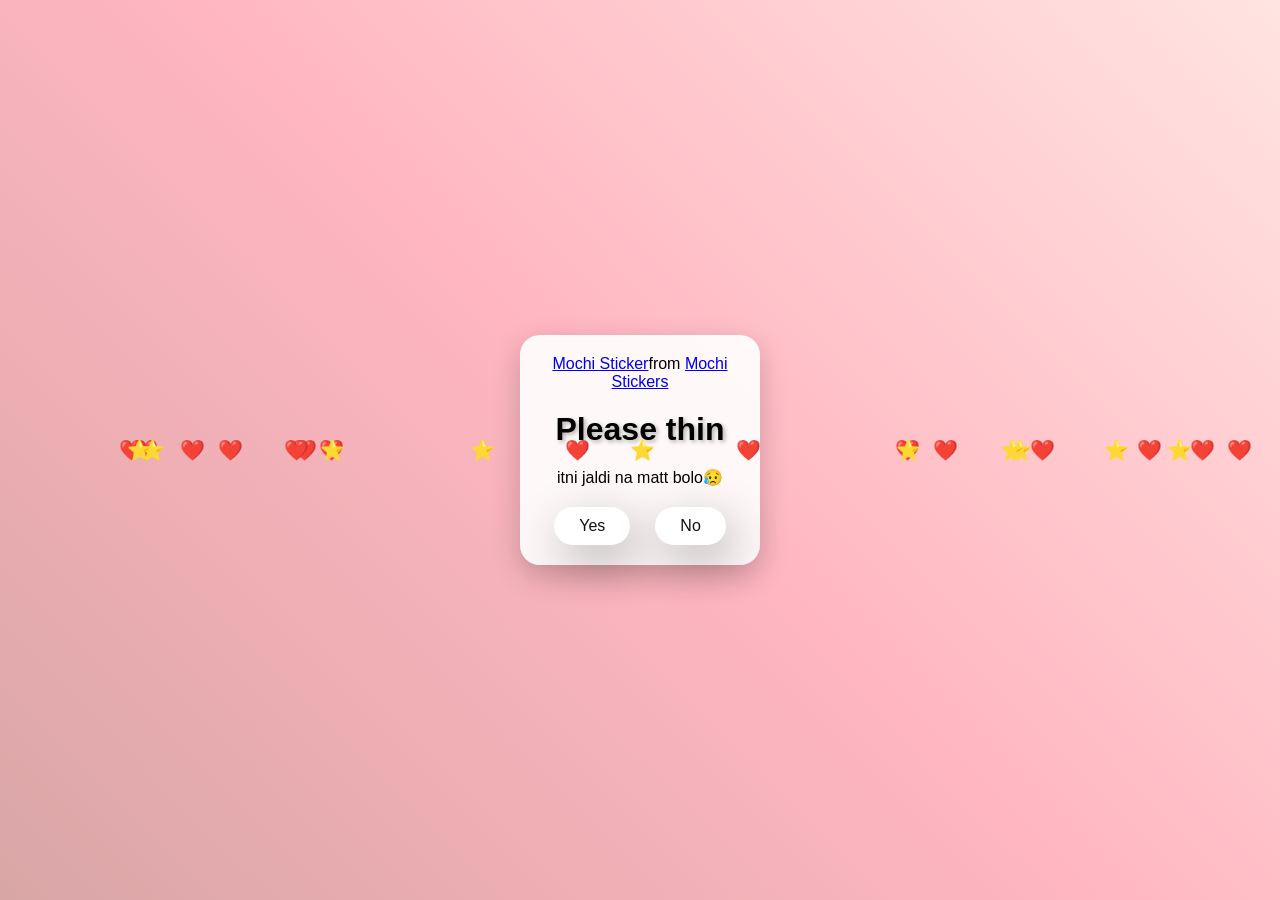
==== no1.html @ 6e6a954b "Initial commit" ====
<!doctype html>
<html lang="en">
  <head>
    <meta charset="UTF-8" />
    <meta name="viewport" content="width=device-width, initial-scale=1.0" />
    <title>Ask Her Out</title>

    <link rel="stylesheet" href="./style.css" />
  </head>

  <body>
    <div class="container">
      <div
        class="tenor-gif-embed"
        data-postid="22050818"
        data-share-method="host"
        data-aspect-ratio="1"
        data-width="100%"
      >
        <a href="https://tenor.com/view/mochi-gif-22050818">Mochi Sticker</a
        >from
        <a href="https://tenor.com/search/mochi-stickers">Mochi Stickers</a>
      </div>
      <script
        type="text/javascript"
        async
        src="https://tenor.com/embed.js"
      ></script>
      <h1 id="type-h1" data-text="Please think again! 🙄"></h1>
      <p>itni jaldi na matt bolo😥</p>

      <div class="btn">
        <a href="yes.html">Yes</a>
        <a href="no2.html">No</a>
      </div>
    </div>
    <script src="./script.js"></script>
  </body>
</html>
---- style.css ----
* {
    margin: 0;
    padding: 0;
    box-sizing: border-box;
    font-family: sans-serif;
  }
  
  body {
    width: 100%;
    min-height: 100vh;
    display: flex;
    justify-content: center;
    align-items: center;
    background: linear-gradient(45deg, #d9a6a6, #ffb6c1, #ffe4e1);
  }
  
  .container {
    display: flex;
    flex-direction: column;
    text-align: center;
    align-items: center;
    gap: 20px;
    max-width: 500px;
    margin: 20px;
    animation: fadeIn 2s ease-in-out;
    background: rgba(255, 255, 255, 0.9);
    border-radius: 20px;
    padding: 20px;
    box-shadow: 0 10px 30px rgba(0,0,0,0.2);
  }
  
  @keyframes fadeIn {
    from { opacity: 0; transform: translateY(20px); }
    to { opacity: 1; transform: translateY(0); }
  }
  
  h1, h2, h3 {
    text-shadow: 2px 2px 4px rgba(0,0,0,0.3);
  }
  
  .container .tenor-gif-embed {
    max-width: 200px;
  }
  
  .container .btn {
    display: flex;
    gap: 25px;
    flex-wrap: wrap;
    justify-content: center;
  }
  
  .btn a, .btn button {
    text-decoration: none;
    color: #111;
    background: #fff;
    padding: 10px 25px;
    border-radius: 66px;
    box-shadow: 0.5rem 1rem 3rem hsl(0, 0%, 0%, 0.3);
    transition: transform 0.2s, box-shadow 0.2s;
    border: none;
    cursor: pointer;
  }
  
  .btn a:hover, .btn button:hover {
    transform: scale(1.05);
    box-shadow: 0.5rem 1rem 3rem hsl(0, 0%, 0%, 0.4);
  }
  
  /* Mobile responsiveness */
  @media (max-width: 600px) {
    .container {
      gap: 15px;
      margin: 10px;
    }
    
    .container .tenor-gif-embed {
      max-width: 150px;
    }
    
    .btn a, .btn button {
      padding: 15px 30px;
      font-size: 18px;
    }
    
    .btn {
      gap: 20px;
    }
  }

.heart, .star {
  position: absolute;
  font-size: 20px;
  animation: fall 10s linear infinite;
  pointer-events: none;
}

.heart {
  color: #ff69b4;
}

.star {
  color: #ffd700;
}

@keyframes fall {
  0% { top: -10px; opacity: 1; }
  100% { top: 100vh; opacity: 0; }
}

/* Modal styles */
.modal {
  display: none;
  position: fixed;
  z-index: 1000;
  left: 0;
  top: 0;
  width: 100%;
  height: 100%;
  background-color: rgba(0,0,0,0.5);
  justify-content: center;
  align-items: center;
}

.modal-content {
  background: white;
  padding: 20px;
  border-radius: 10px;
  text-align: center;
  max-width: 300px;
  box-shadow: 0 5px 15px rgba(0,0,0,0.3);
}

.close {
  float: right;
  font-size: 28px;
  font-weight: bold;
  cursor: pointer;
}
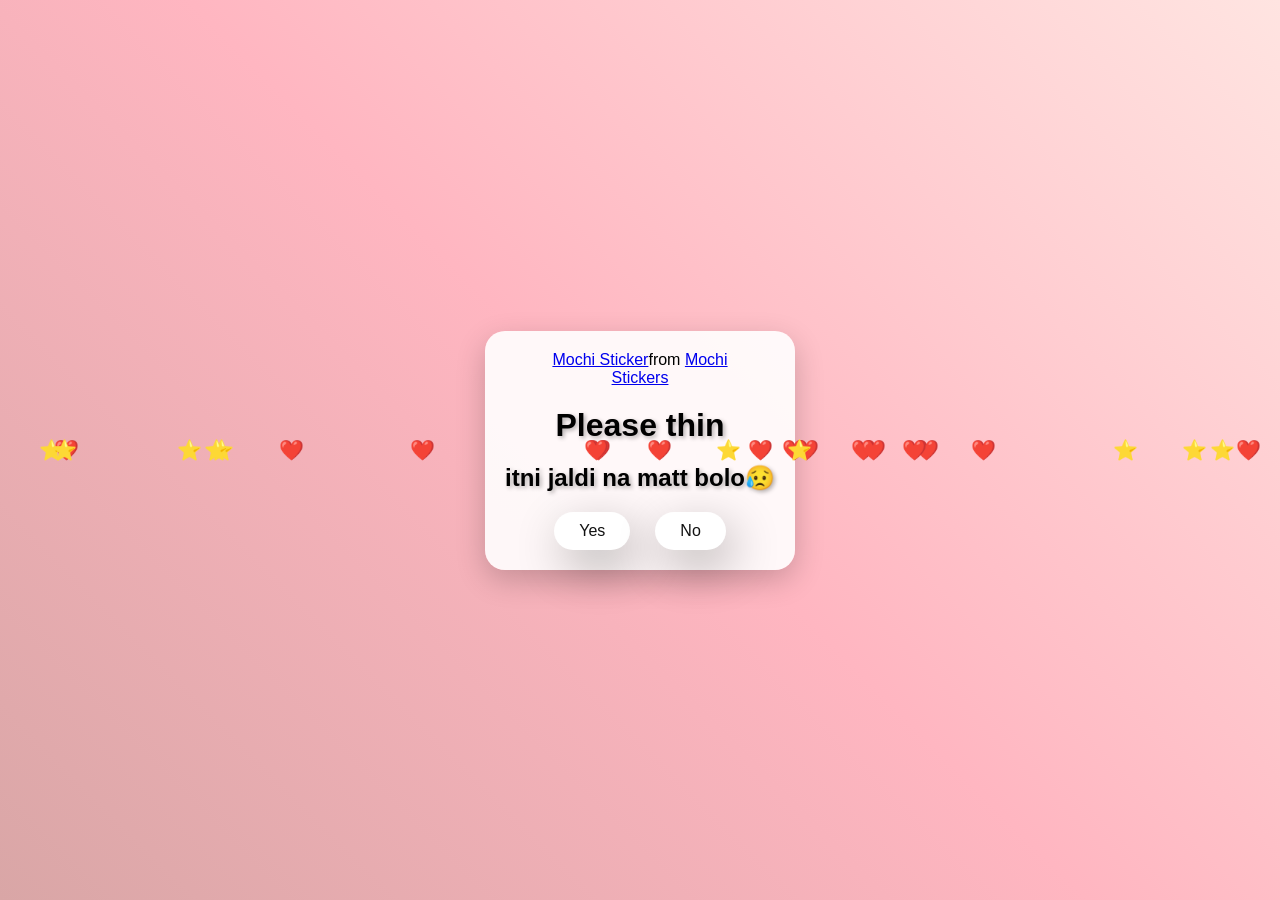
==== commit 09deee05: "small small change" ====
--- a/no1.html
+++ b/no1.html
@@ -27,7 +27,7 @@
         src="https://tenor.com/embed.js"
       ></script>
       <h1 id="type-h1" data-text="Please think again! 🙄"></h1>
-      <p>itni jaldi na matt bolo😥</p>
+      <h2>itni jaldi na matt bolo😥</h2>
 
       <div class="btn">
         <a href="yes.html">Yes</a>
